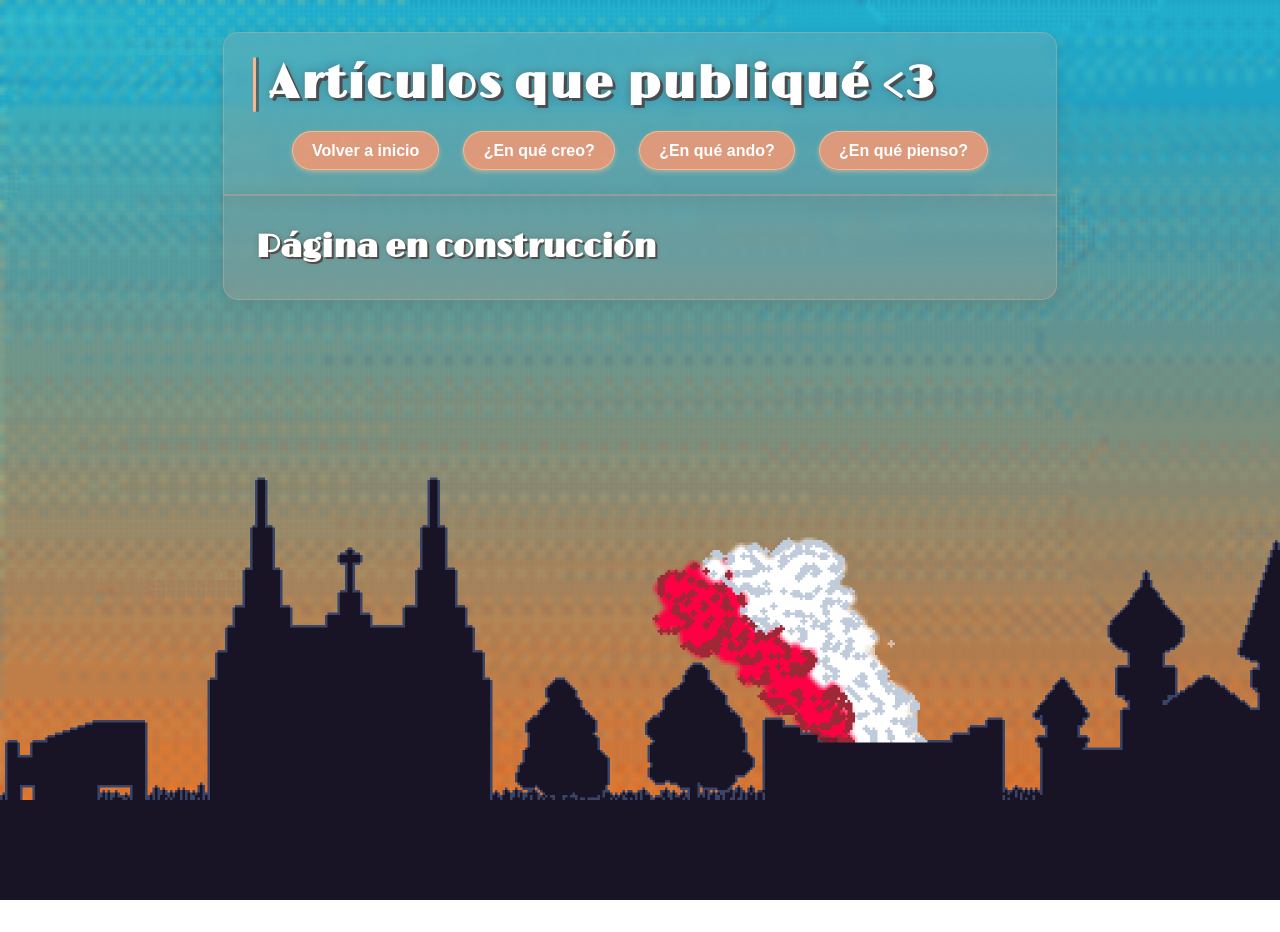
==== pages/articulos.html @ 84bb6226 "feat: primera versión publicable." ====
<!DOCTYPE html>
<html lang="es">
    <head>
      <meta charset="UTF-8">
        <meta name="viewport" content="width=device-width, initial-scale=1.0">
        <title>ManuFactured</title>
        <link rel="preconnect" href="https://fonts.googleapis.com">
        <link rel="preconnect" href="https://fonts.gstatic.com" crossorigin>
        <link href="https://fonts.googleapis.com/css2?family=Limelight&display=swap" rel="stylesheet">
        <link rel="stylesheet" href="../styles.css"> 
        <link rel="icon" href="img/favicon.png" type="image/png"> 
    </head>
    <body>
        <header>
            <h1>Artículos que publiqué <3</h1>
            <div>
                <nav>
                    <ul>
                        <li><a href="../index.html">Volver a inicio</a></li>
                        <li><a href="enquecreo.html">¿En qué creo?</a></li>
                        <li><a href="enqueando.html">¿En qué ando?</a></li>
                        <li><a href="enquepienso.html">¿En qué pienso?</a></li>
                    </ul>
                </nav>
            </div>
        </header>
        <main>
            <div>
                <h2>Página en construcción</h2>
            </div>
        </main>
    </body>
</html>
---- styles.css ----
body {
    font-family: 'Arial', sans-serif;
    font-weight: 600;
    background-image: url('img/background.png');
    background-size: cover;
    background-attachment: fixed;
    margin: 0;
    min-height: 100vh;
    color: #fff; /* Texto */
}

header {
    width: 60%;
    margin: 2rem auto 0;
    background: rgba(255, 170, 140, 0.15); /* Fondo salmón claro translúcido */
    backdrop-filter: blur(6px);
    border-radius: 15px 15px 0 0;
    padding: 1.5rem 2rem;
    box-shadow: 0 4px 20px rgba(0, 0, 0, 0.1);
    border: 1px solid rgba(255, 180, 150, 0.3); /* Borde salmón */
    text-align: center;
}

header h1 {
    position: relative;
    padding-left: 0.8rem;
    margin-left: 0;
    font-family: 'Limelight', cursive;
    font-size: 2.8rem;
    letter-spacing: 2px;
    margin: 0;
    color: #ffffff; /* Texto blanco */
    text-shadow: 
        3px 3px 0px rgba(75, 46, 43, 0.7), /* Sombra salmón oscuro */
        0 0 10px rgba(75, 46, 43, 0.4); /* Glow */
    text-align: left;
    width: fit-content;
    margin-right: auto;
}

h2 {
    font-family: 'Limelight', cursive;
    font-size: 2rem;
    color: #ffff; /* Naranja/salmón vibrante */
    margin-top: 0;
    margin-bottom: 0;
    text-shadow: 
        2px 2px 0px rgba(75, 46, 43, 0.7),
        0 0 5px rgba(75, 46, 43, 0.3);
    position: relative;
}

/* Línea vertical decorativa */
header h1::before {
    content: "";
    position: absolute;
    left: -0.2rem;
    top: 0;
    height: 100%;
    width: 3px;
    background: #ffb48a; /* Salmón medio */
    border-radius: 2px;
    box-shadow: 3px 0 0 rgba(75, 46, 43, 0.5);
}

/* NAVEGACIÓN */
nav ul {
    display: inline-grid;
    grid-auto-flow: column;
    grid-auto-columns: max-content;
    gap: 1.5rem;
    padding: 0;
    margin: 1.2rem 0 0;
}

nav li {
    list-style: none;
}

nav li a {
    display: block; /* para que tome padding y background */
    padding: 0.6rem 1.2rem;
    border-radius: 20px;
    font-family: 'Arial', sans-serif;
    font-weight: bold;
    color: #ffffff;
    background: rgba(255, 150, 110, 0.8);
    text-decoration: none; /* quitar subrayado */
    cursor: pointer;
    transition: all 0.3s ease;
    box-shadow: 0 2px 5px rgba(255, 200, 160, 0.5);
    border: 1px solid rgba(255, 200, 160, 0.7);
    text-align: center;
}
nav li a:hover {
    background: rgba(255, 180, 140, 0.9); /* Salmón más claro */
    transform: translateY(-2px);
    box-shadow: 0 4px 8px rgba(255, 200, 160, 0.7);
}

/* MAIN */
main {
    display: flex;
    flex-direction: row;
    gap: 2rem;
    align-items: stretch;
    width: 60%;
    margin: 0 auto 2rem;
    background: rgba(255, 170, 140, 0.15);
    backdrop-filter: blur(6px);
    border-radius: 0 0 15px 15px;
    padding: 2rem;
    box-shadow: 0 4px 20px rgba(0, 0, 0, 0.1);
    border: 1px solid rgba(255, 180, 150, 0.3);
}

main ul {
    margin-top: 0;
    padding-left: 1.2rem;
    list-style-type: disc;
}

main li {
    margin-bottom: 0.4rem;
    line-height: 1.5;
    font-size: 1rem;
    position: relative;
}

main li::marker {
    color: #4b2e2b;
}

main a {
    text-decoration: none;
    color: #ffffff;
    font-weight: bold;
    padding: 0.2rem 0.4rem;
    border-radius: 5px;
    transition: background 0.3s, color 0.3s;
}

main a:hover {
    background-color: rgba(255, 180, 140, 0.3);
    color: #fff2e6;
}

.lado-izquierdo {
    flex: 1;
    background: rgba(255, 170, 140, 0.6);
    padding: 1rem;
    border-radius: 10px;
    box-shadow: 0 2px 10px rgba(0, 0, 0, 0.05);
    display: flex;
    flex-direction: column;
    gap: 1rem;
}

.lado-izquierdo h2 {
    margin-bottom: 0.2rem;
}

.lado-izquierdo p{
    margin-bottom: 0.15rem;
    margin-top: 0;
}

.lado-derecho{
    display: flex;
    flex-direction: column;
    gap: 1rem;
}

.lado-derecho ul {
    margin-top: 0.4rem;
    list-style: none;
    padding-left: 1.2rem;
}

.lado-derecho li::before {
    content: "➜"; /* Flecha a la derecha */
    color: #4b2e2b; /* Color salmón medio */
    font-weight: bold;
    display: inline-block;
    width: 1rem;
    margin-left: -1.2rem;
}

.lado-izquierdo,
.lado-derecho {
    text-shadow: 0.5px 0.5px 0.5px #4b2e2b
}

.bloque-superior,
.bloque-inferior {
    flex: 1;
    background: rgba(255, 170, 140, 0.6);
    padding: 1rem;
    border-radius: 10px;
    box-shadow: 0 2px 10px rgba(0, 0, 0, 0.05);
}

/* SECCIONES INTERNAS */
.seccion {
    background: rgba(255, 170, 140, 0.25);
    padding: 1.5rem;
    border-radius: 10px;
    margin-bottom: 1.5rem;
    color: #ffffff;
}

/* RESPONSIVE */
@media (max-width: 768px) {
    header, main {
        width: 85%;
        backdrop-filter: blur(4px);
    }

    header h1 {
        font-size: 2rem;
        padding-left: 0.6rem;
    }

    header h1::before {
        width: 2px;
        left: -0.1rem;
    }

    nav ul {
        display: flex;
        flex-direction: column;
        gap: 0.8rem;
        padding: 0;
        margin: 1.2rem 0 0;
        align-items: center;
    }

    nav ul li {
        width: 33.33vw; /* 1/3 del viewport width */
        max-width: 100%; /* para no exceder el contenedor */
        box-sizing: border-box;
    }

    h2 {
        font-size: 1.6rem;
    }
}
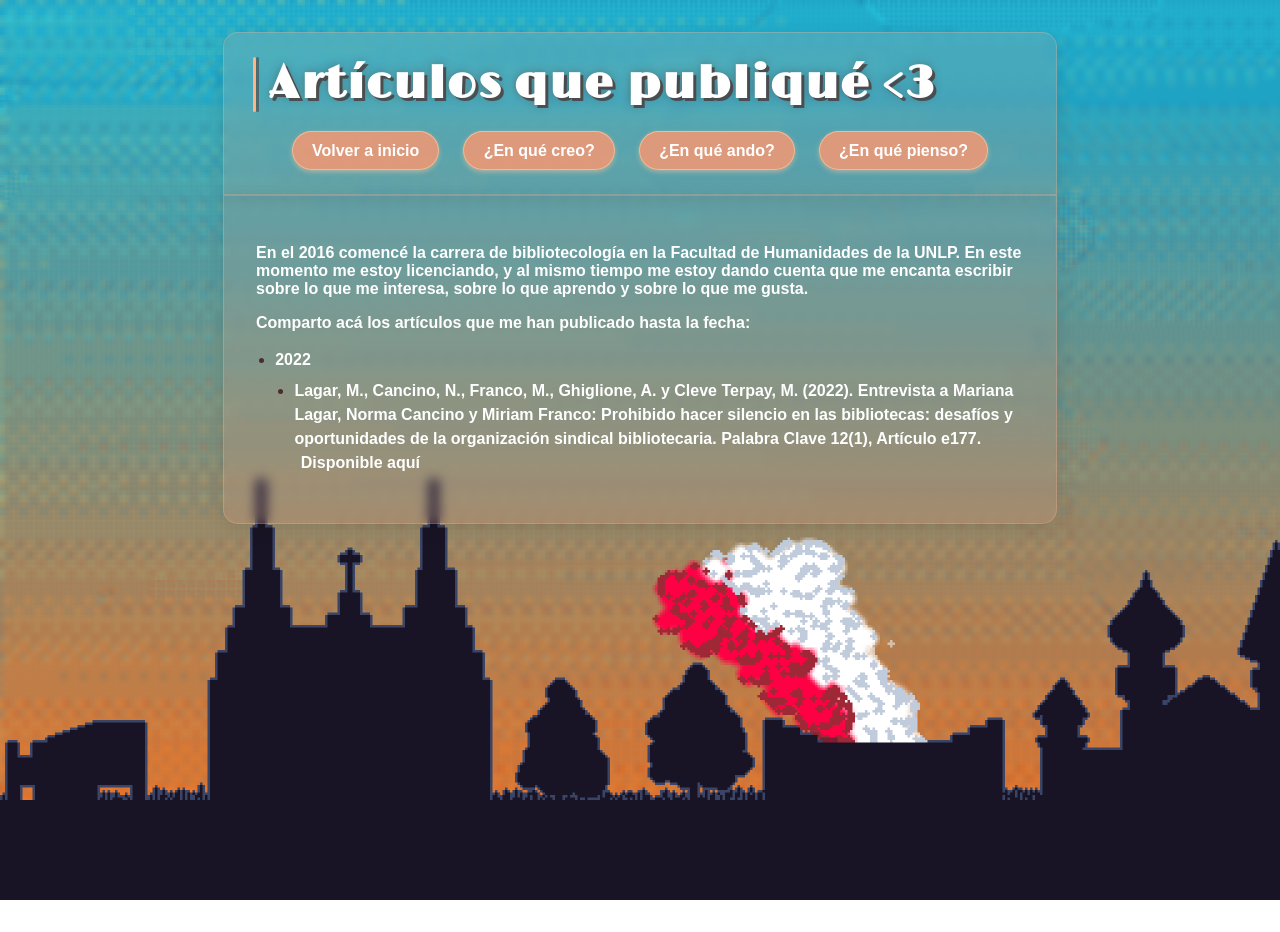
==== commit fdb82e05: "feature/articulos: estructura html creada." ====
--- a/pages/articulos.html
+++ b/pages/articulos.html
@@ -26,7 +26,16 @@
         </header>
         <main>
             <div>
-                <h2>Página en construcción</h2>
+                <p>En el 2016 comencé la carrera de bibliotecología en la Facultad de Humanidades de la UNLP. En este momento me estoy licenciando, y al mismo tiempo me estoy dando cuenta que me encanta escribir sobre lo que me interesa, sobre lo que aprendo y sobre lo que me gusta.</p>
+                <p>Comparto acá los artículos que me han publicado hasta la fecha:</p>
+                <div>
+                    <ul>
+                        <li class="año">2022</li>
+                        <ul>
+                            <li>Lagar, M., Cancino, N., Franco, M., Ghiglione, A. y Cleve Terpay, M. (2022). Entrevista a Mariana Lagar, Norma Cancino y Miriam Franco: Prohibido hacer silencio en las bibliotecas: desafíos y oportunidades de la organización sindical bibliotecaria. Palabra Clave 12(1), Artículo e177. <a href="https://www.memoria.fahce.unlp.edu.ar/art_revistas/pr.15026/pr.15026.pdf">Disponible aquí</a></li>
+                        </ul>
+                    </ul>
+                </div>
             </div>
         </main>
     </body>
--- a/styles.css
+++ b/styles.css
@@ -209,6 +209,10 @@
     color: #ffffff;
 }
 
+footer {
+    text-align: center;
+}
+
 /* RESPONSIVE */
 @media (max-width: 768px) {
     header, main {
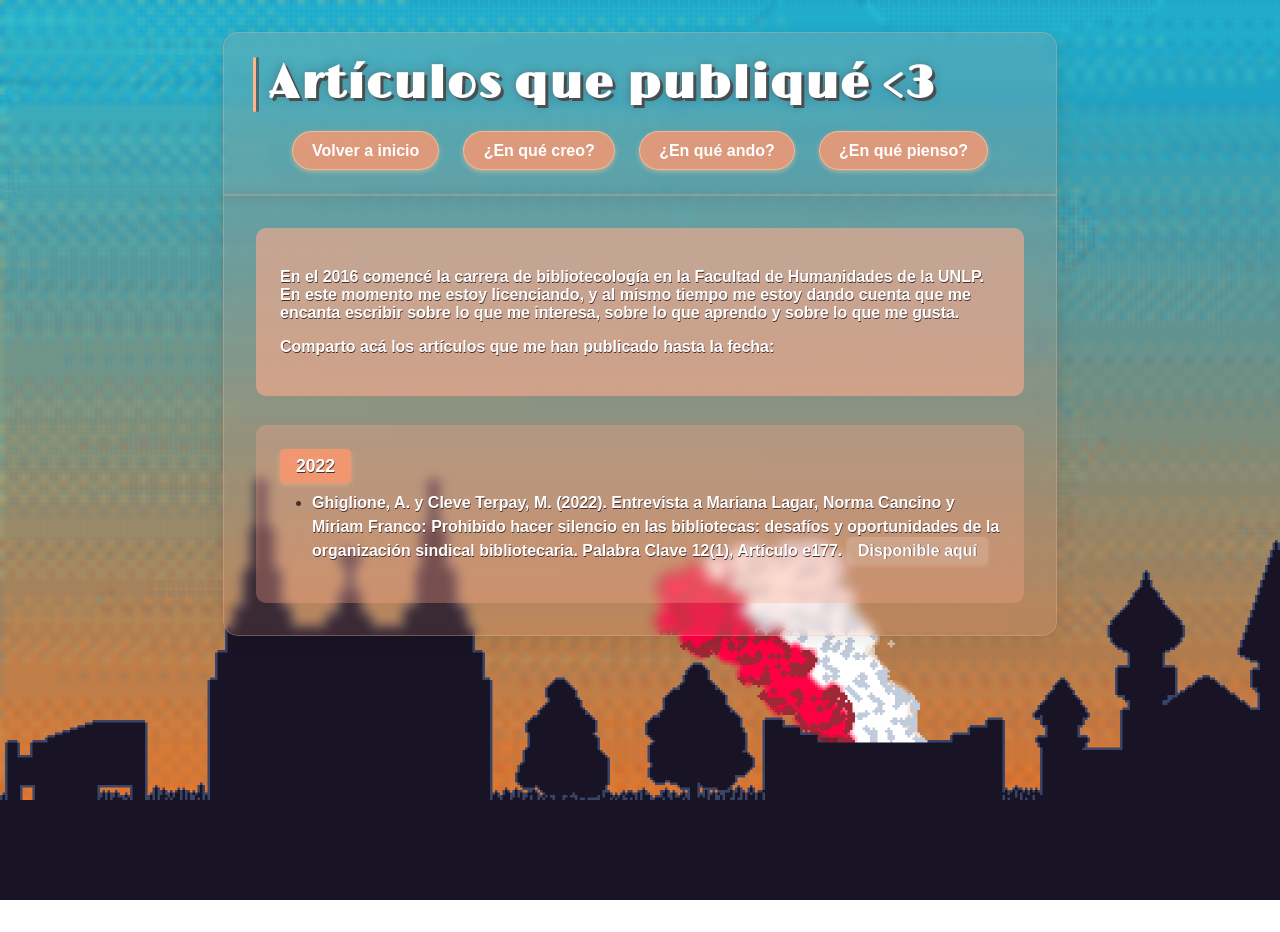
==== commit 0b4fc1da: "feature/articulos: terminada página de artículos" ====
--- a/pages/articulos.html
+++ b/pages/articulos.html
@@ -24,19 +24,17 @@
                 </nav>
             </div>
         </header>
-        <main>
-            <div>
+        <main class="columnas">
+            <section class="introduccion">
                 <p>En el 2016 comencé la carrera de bibliotecología en la Facultad de Humanidades de la UNLP. En este momento me estoy licenciando, y al mismo tiempo me estoy dando cuenta que me encanta escribir sobre lo que me interesa, sobre lo que aprendo y sobre lo que me gusta.</p>
                 <p>Comparto acá los artículos que me han publicado hasta la fecha:</p>
-                <div>
-                    <ul>
-                        <li class="año">2022</li>
+            </section>
+            <section class="contenido">
+                <h3 class="año">2022</h3>
                         <ul>
-                            <li>Lagar, M., Cancino, N., Franco, M., Ghiglione, A. y Cleve Terpay, M. (2022). Entrevista a Mariana Lagar, Norma Cancino y Miriam Franco: Prohibido hacer silencio en las bibliotecas: desafíos y oportunidades de la organización sindical bibliotecaria. Palabra Clave 12(1), Artículo e177. <a href="https://www.memoria.fahce.unlp.edu.ar/art_revistas/pr.15026/pr.15026.pdf">Disponible aquí</a></li>
+                            <li>Ghiglione, A. y Cleve Terpay, M. (2022). Entrevista a Mariana Lagar, Norma Cancino y Miriam Franco: Prohibido hacer silencio en las bibliotecas: desafíos y oportunidades de la organización sindical bibliotecaria. Palabra Clave 12(1), Artículo e177. <a href="https://www.memoria.fahce.unlp.edu.ar/art_revistas/pr.15026/pr.15026.pdf" target="_blank">Disponible aquí</a></li>
                         </ul>
-                    </ul>
-                </div>
-            </div>
+            </section>
         </main>
     </body>
 </html>
--- a/styles.css
+++ b/styles.css
@@ -213,6 +213,70 @@
     text-align: center;
 }
 
+.año {
+    display: inline-block;
+    padding: 0.4rem 1rem;
+    border-radius: 5px;
+    background: rgba(255, 150, 110, 0.8);
+    color: #ffffff;
+    font-weight: bold;
+    font-size: 1.1rem;
+    font-family: 'Arial', sans-serif;
+    box-shadow: 0 2px 5px rgba(255, 200, 160, 0.4);
+    margin: 0 0 0.5rem 0;
+    width: fit-content;
+    text-shadow: 0.5px 0.5px 0.5px #4b2e2b;
+}
+
+.introduccion {
+    background: rgba(255, 170, 140, 0.6); /* más opaco */
+    padding: 1.5rem;
+    border-radius: 10px;
+    margin-bottom: 1.5rem;
+    color: #ffffff;
+    text-shadow: 0.5px 0.5px 0.5px #4b2e2b;
+}
+
+.contenido {
+    background: rgba(255, 170, 140, 0.3); /* un poco menos opaco */
+    padding: 1.5rem;
+    border-radius: 10px;
+    color: #ffffff;
+    text-shadow: 0.5px 0.5px 0.5px #4b2e2b;
+}
+
+.contenido ul {
+  padding-left: 2rem;
+  margin-top: 0;
+}
+
+.contenido li {
+  margin-bottom: 0.5rem;
+}
+
+.contenido li a {
+  background: rgba(255, 255, 255, 0.15); /* Fondo blanco muy tenue */
+  color: #ffffff; /* Mantener texto blanco */
+  padding: 0.3rem 0.7rem;
+  border-radius: 5px;
+  text-decoration: none;
+  font-weight: bold;
+  box-shadow: 0 2px 5px rgba(255, 200, 160, 0.3); /* Sombra leve similar */
+  transition: background-color 0.3s ease;
+}
+
+.contenido li a:hover,
+.contenido li a:focus {
+  background: rgba(255, 255, 255, 0.3); /* Fondo más visible al hover */
+  box-shadow: 0 4px 10px rgba(255, 200, 160, 0.5);
+}
+
+main.columnas {
+    display: flex;
+    flex-direction: column;
+    gap: 0.3rem;
+}
+
 /* RESPONSIVE */
 @media (max-width: 768px) {
     header, main {
